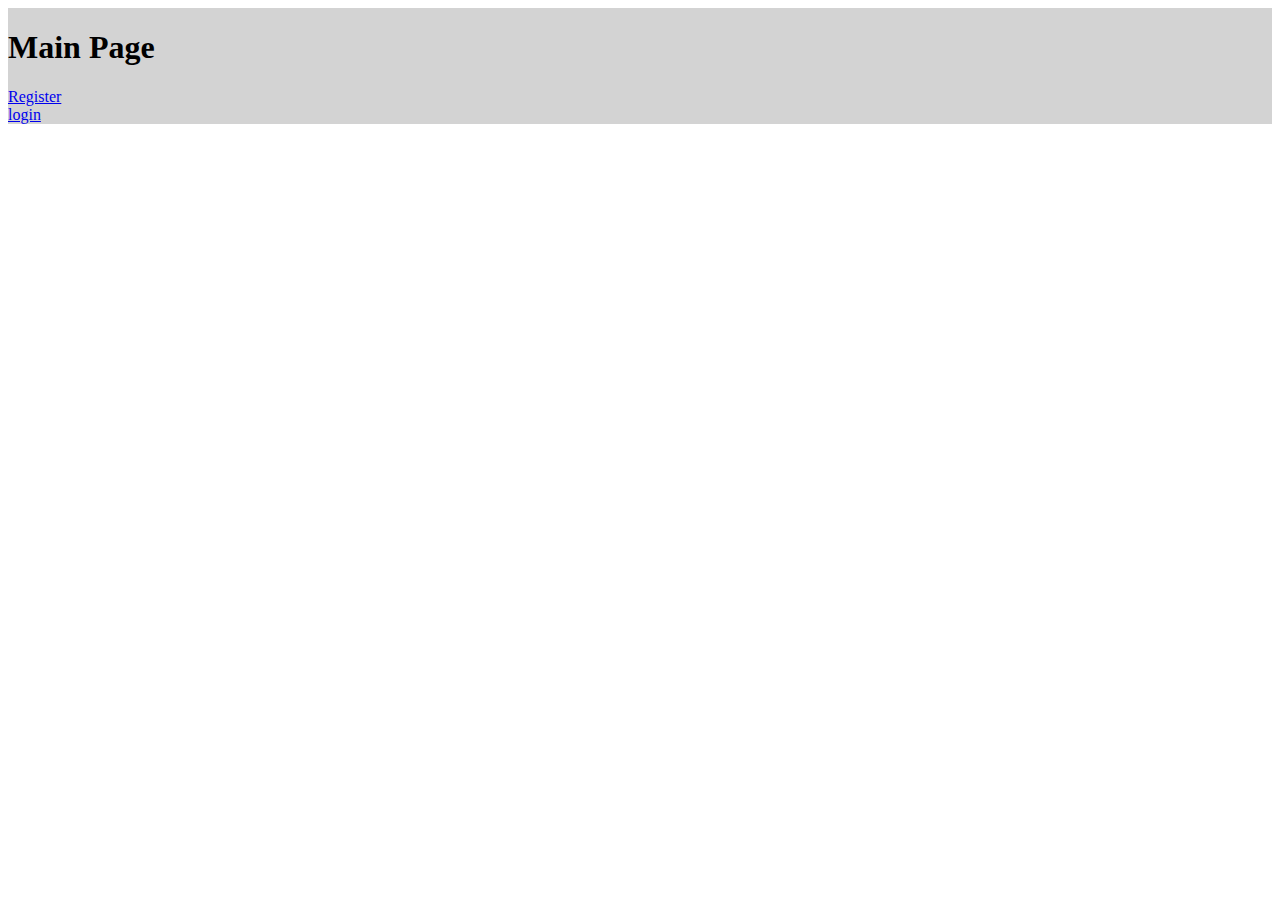
==== mysite/MainPage/templates/index.html @ f6336f92 "Initial Commit" ====
<!DOCTYPE html>
<html lang="en">
<head>
    <meta charset="UTF-8">
    <meta http-equiv="X-UA-Compatible" content="IE=edge">
    <meta name="viewport" content="width=device-width, initial-scale=1.0">
    <title>Document</title>
    <link rel="stylesheet" type="text/css" href="../static/index.css">
</head>
<body>

    <div class = 'Page'>
        <div class = 'Content'>
            <h1>Main Page</h1>
        </div>

        <div class = 'buttons'>
            <li><a href = 'accounts/register'>Register</a></li>
            <li><a href = 'accounts/login'>login</a></li>
        </div>


    </div>

</body>
</html>
---- mysite/MainPage/static/index.css ----
.Page {
    height: 100%;
    width: 100%;
    background-color: lightgray;
    align-content: center;
}
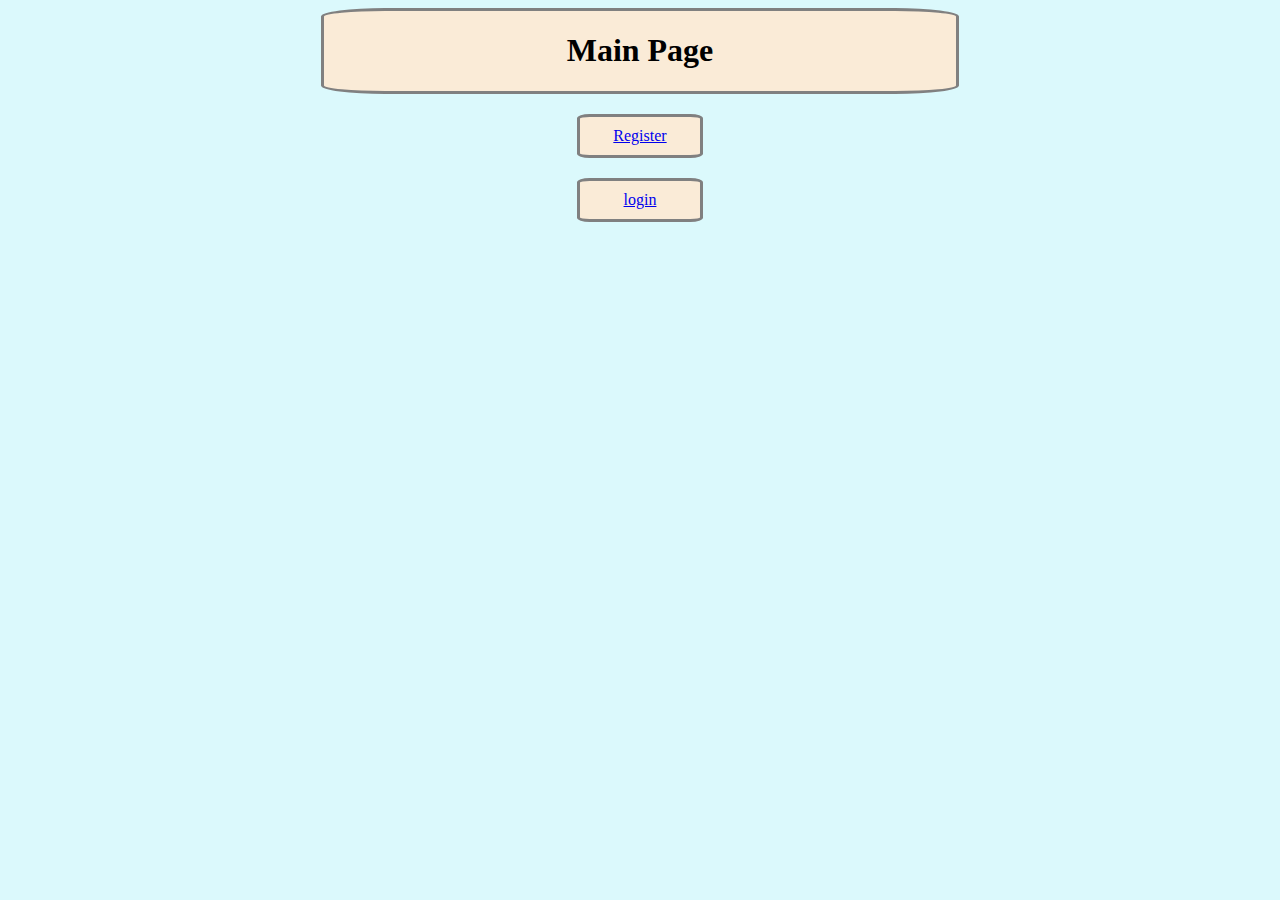
==== commit b7000dc3: "Added Task App (currently does nothing)" ====
--- a/mysite/MainPage/templates/index.html
+++ b/mysite/MainPage/templates/index.html
@@ -14,11 +14,8 @@
             <h1>Main Page</h1>
         </div>
 
-        <div class = 'buttons'>
-            <li><a href = 'accounts/register'>Register</a></li>
-            <li><a href = 'accounts/login'>login</a></li>
-        </div>
-
+        <div class = 'buttons'><a href = 'accounts/register'>Register</a></div>
+        <div class = 'buttons'><a href = 'accounts/login'>login</a></div>
 
     </div>
 
--- a/mysite/MainPage/static/index.css
+++ b/mysite/MainPage/static/index.css
@@ -1,6 +1,25 @@
-.Page {
-    height: 100%;
-    width: 100%;
-    background-color: lightgray;
-    align-content: center;
-}+.Content {
+    border: 3px solid grey;
+    position: relative;
+    background-color: antiquewhite;
+    border-radius: 10%;
+    text-align: center;
+    width: 50%;
+    margin: 0 auto;
+  }
+
+  .buttons {
+    border: 3px solid grey;
+    padding: 10px;
+    position: relative;
+    margin: 20px auto;
+    background-color: antiquewhite;
+    border-radius: 10%;
+    text-align: center;
+    width: 100px;
+  }
+
+
+body {
+    background-color: #DBF9FC;
+    }
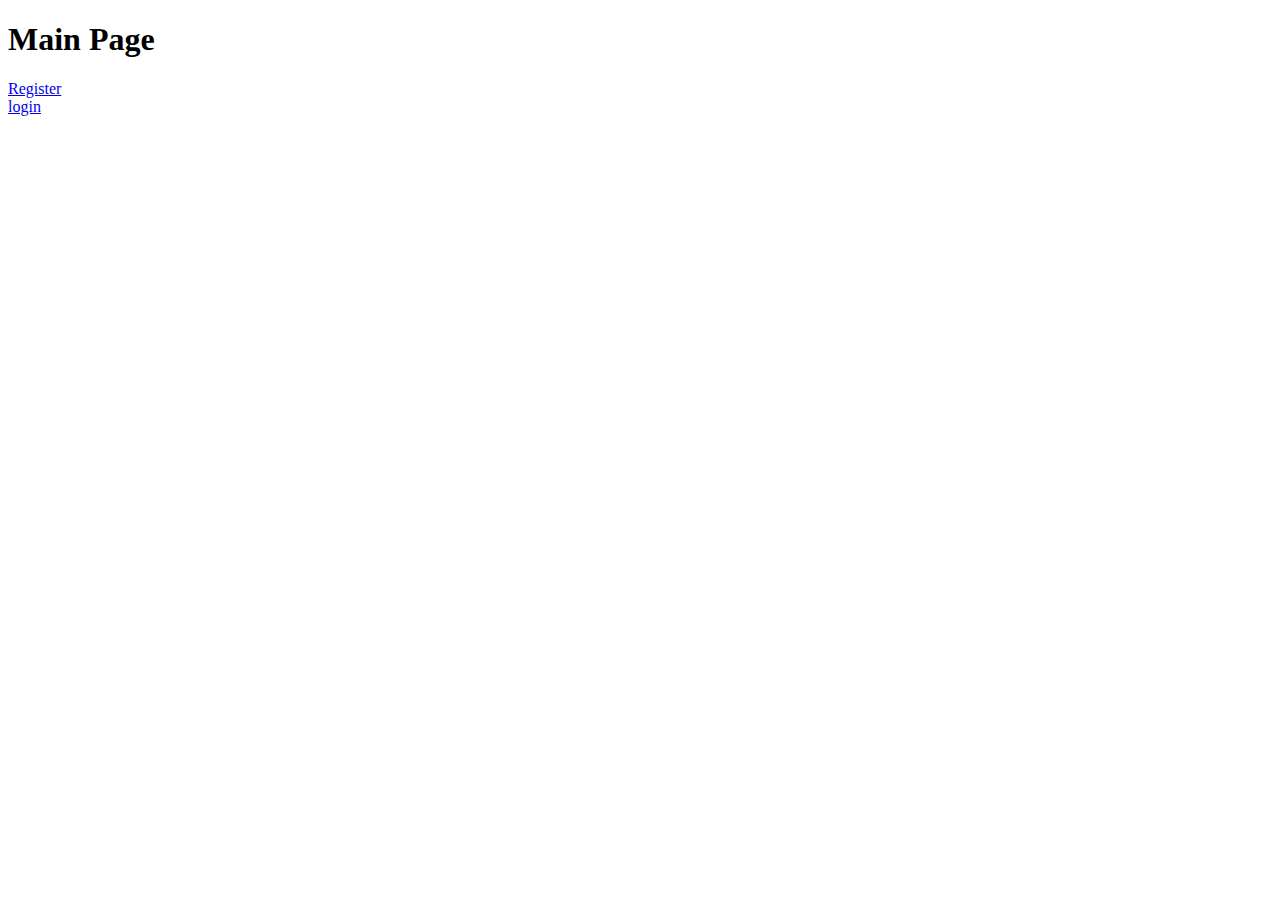
==== commit ff32aacf: "Added more css" ====
--- a/mysite/MainPage/templates/index.html
+++ b/mysite/MainPage/templates/index.html
@@ -5,7 +5,7 @@
     <meta http-equiv="X-UA-Compatible" content="IE=edge">
     <meta name="viewport" content="width=device-width, initial-scale=1.0">
     <title>Document</title>
-    <link rel="stylesheet" type="text/css" href="../static/index.css">
+    <link rel="stylesheet" type="text/css" href="/static/index.css">
 </head>
 <body>
 
